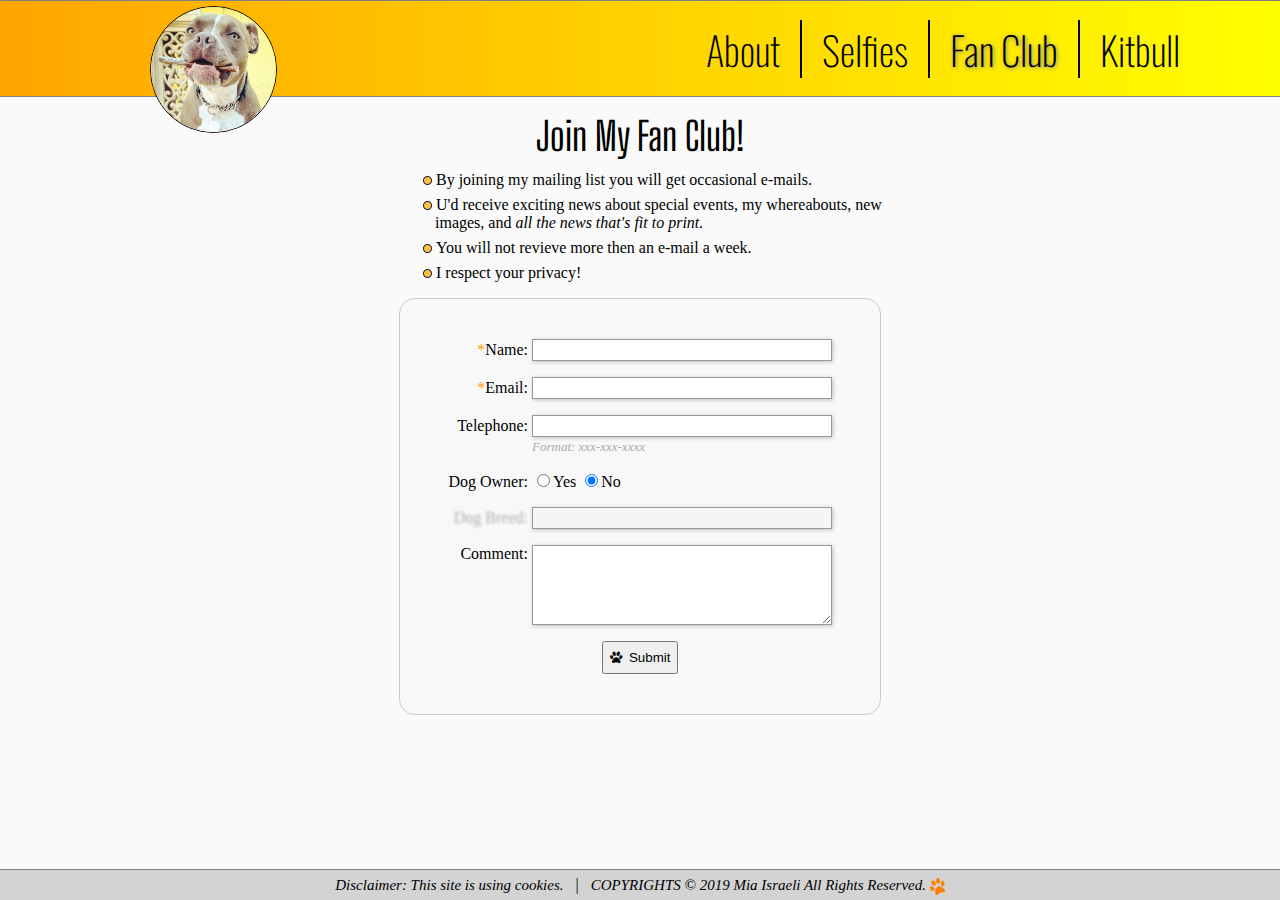
==== fans.html @ 23361780 "More fixes for Edge warnings" ====
<!DOCTYPE html>
<html>

<head>
  <title>Mia'a Fan Club</title>
  <link rel="stylesheet" type="text/css" href="style.css">
  <link rel="stylesheet" href="https://cdnjs.cloudflare.com/ajax/libs/font-awesome/4.7.0/css/font-awesome.min.css">
  <link rel="stylesheet" href="https://fonts.googleapis.com/css?family=Oswald">
  <link href="https://fonts.googleapis.com/css?family=Big+Shoulders+Display&display=swap" rel="stylesheet">
  <meta name="viewport" content="width=device-width, initial-scale=1">
</head>

<body>
  <header>
    <div id="dragged-into-div">
      <!-- src value is determined in the script per the headerImg cookie -->
      <img src="" id="header-img" class="header-img">
    </div>
    <nav id="navbar">
      <a href="index.html"><span id="index">About</span></a>
      <a href="selfies.html"><span id="selfies">Selfies</span></a>
      <a href="fans.html"><span id="fans">Fan Club</span></a>
      <a href="kitbull.html"><span id="kitbull">Kitbull</span></a>
    </nav>
  </header>
  <main>
    <h1>Join My Fan Club!</h1>
    <section id="form-header">
      <ul class="customed-ul">
        <li>By joining my mailing list you will get occasional e-mails.
        <li>U'd receive exciting news about special events, my whereabouts, new images, and <i>all the news that's fit to print.</i></li>
        <li>You will not revieve more then an e-mail a week.</li>
        <li>I respect your privacy!</li>
      </ul>
    </section>
    <section class="middle-section">
      <form action="" method="post">
        <div>
          <label for="name-input"><span class="required">*</span>Name:</label>
          <input type="text" id="name-input" required />
        </div>
        <div>
          <label for="email-input"><span class="required">*</span>Email:</label>
          <input type="email" id="email-input" required />
        </div>
        <div>
          <label for="tel-input">Telephone:</label>
          <input type="tel" pattern="[0-9]{3}-[0-9]{3}-[0-9]{4}" id="tel-input" />
        </div>
        <div id="phone-comment">
          <span>Format: xxx-xxx-xxxx</span>
        </div>
        <div>
          <label for="radio-btns-div">Dog Owner:</label>
          <div id="radio-btns-div">
            <input type="radio" name="dog-owner" value="Yes">Yes
            <input type="radio" name="dog-owner" value="No" checked />No
          </div>
        </div>
        <div>
          <label id="dog-breed-label">Dog Breed:</label>
          <input type="text" id="dog-breed-input" required />
        </div>
        <div>
          <label for="tel-input">Comment:</label>
          <textarea type="text" class="textareaField" id="textareaInput"></textarea>
        </div>
        <div class="button">
          <button class="btn btn-primary" type="submit"><i class="fa fa-paw"></i>&nbsp;&nbsp;Submit</button>
        </div>
      </form>
    </section>
  </main>
  <footer>
    <span>Disclaimer: This site is using cookies.</span>
    <span id="footer-divider">&nbsp;&nbsp;|&nbsp;&nbsp;</span>
    <span id="footer-copyright">COPYRIGHTS &copy; 2019 Mia Israeli All Rights Reserved.
      <img src="images/footer-paw.png" />
    </span>
  </footer>
</body>
<!-- Javascripts -->
<script type="text/javascript" src="commonScript.js"></script>
<script type="text/javascript" src="fansScript.js"></script>

</html>
---- style.css ----
:root {
  --orange-color: #ffa500;
  --gray-color-border: #808080;
  --gray-color-background: #fafafa;
  --gray-color-grid: #fefefe;
  --header-height: 95px;
  --less-900-margins: 50px;
  --less-700-margins: 20px;
  --title-font-size: calc(20px + 1.5vw);
  --slow-transition: all 0.5s ease-in;
  --fast-transition: all 0.2s ease-in;
  --footer-height: 30px;
}

/* =============================================================================
- position is relative so I can place the footer at the bottom, using absolute. 
- it should be min-height of 100vh to accomodate a short page.
- by default, the browser sets some margin. I eliminate it. 
============================================================================= */
body {
  position: relative;
  min-height: 100vh;
  margin: 0;
  background-color: var(--gray-color-background);
}

/* =============================================================================
- sticky position is preferable over fixed since it keeps the element part of the flow. 
- width of the entire screen
- z-index will make it on top of any other element (the position property removes it from the normal flow.)
============================================================================= */
header {
  position: sticky;
  top: 0;
  background: linear-gradient(to right, orange, yellow);
  border-top: 1px solid var(--gray-color-border);
  border-bottom: 1px solid var(--gray-color-border);
  width: 100%;
  height: var(--header-height);
  z-index: 1;
}

/* This is an "invisble div". It's used to enlarge the area into which images can be dropped into
(to replace the header's image). Otherwise, the user would have to aim exactly at the circular image. */
header #dragged-into-div {
  position: absolute;
  top: 5px;
  left: 150px;
  width: 200px;
  height: 200px;
}

/* 
- The element is placed relative to it's containing container at 0,0.
- The border-radius makes the image round. 
- The image also has a border, but it's assigned by the javascript. */
header #dragged-into-div #header-img {
  position: absolute;
  left: 0px;
  top: 0px;
  width: 125px;
  border-radius: 50%;
}

/* The header image would change it's style upon being dragged into to create a "hint" for the user. 
the img-hovered class is added and removed upon dragenter() dragleave() events. */
header #dragged-into-div #header-img.img-hovered {
  transition: var(--slow-transition);
  width: 150px;
  padding: 5px;
}

/* =============================================================================
- flex would allow me later on to arrange them vertically.
- margin-left:auto;  would push the element all the way to the right. 
- "auto" : taking up available space!!!!!!
- the 100% height would strech the div element to the height of its container.
============================================================================= */
header nav {
  position: absolute;
  right: 100px;
  display: flex;
  align-items: center;
  justify-content: center;
  height: 100%;
}

/* =============================================================================
For the top navigation menu anchors:
- no underline 
- font size depends on the viewport width (1.5vw) but would be at least 15px.
- I need to  use padding and not margin to show a gap with the border
- vertical line separator through border-right
============================================================================= */
header nav a {
  text-decoration: none;
  font-family: Oswald;
  font-weight: 100;
  font-size: var(--title-font-size);
  padding-left: 20px;
  padding-right: 20px;
  color: black;
  height: auto;
  border-right: 2px solid black;
}

header nav a:last-child {
  padding-right: 0px;
}

/* so the last menu entry doesn't have a vertical line */
header nav a:last-child {
  border-right: none;
}

header nav a:hover {
  color: #ff9900;
}

main {
  position: relative;
  text-align: center;
}

.middle-section {
  padding-bottom: calc(var(--footer-height) * 2);
}

/* font size depends on the viewport width */
main h1 {
  font-family: 'Big Shoulders Display';
  font-weight: 500;
  font-size: var(--title-font-size);
  margin-top: 15px;
  margin-bottom: 5px;
}

/* =============================================================================
about section : 3 parts (h1, div, h1) r orginized horizontally and centered.
============================================================================= */
#about-top-section {
  display: flex;
  flex-direction: row;
  align-items: center;
  justify-content: center;
  color: gray;
  margin-top: 30px;
  margin-bottom: 30px;
}

#about-top-section #img-div {
  position: relative;
}

#about-top-section #img-frame {
  width: 300px;
}

#about-top-section #img {
  position: absolute;
  top: 45px;
  left: 45px;
  width: 210px;
  animation-name: fade-in;
  animation-duration: 15s;
}

#about-top-section #title-left {
  width: 300px;
  animation: slide-in-right 5s ease-in-out;
}

#about-top-section #title-right {
  width: 300px;
  animation: slide-in-left 5s ease-in-out;
}

/* =============================================================================
animations for the elements. 
============================================================================= */
@keyframes fade-in {
  0% {
    opacity: 0;
  }

  100% {
    opacity: 1;
  }
}

@keyframes slide-in-left {
  0% {
    opacity: 0;
    color: orange;
    transform: translateX(50%);
  }

  50% {
    color: orange;
    opacity: 0.1;
  }

  100% {
    opacity: 1;
    transform: translateX(0%);
  }
}

@keyframes slide-in-right {
  0% {
    opacity: 0;
    color: orange;
    transform: translateX(-50%);
  }

  50% {
    color: orange;
    opacity: 0.1;
  }

  100% {
    opacity: 1;
    transform: translateX(0%);
  }
}

#about-section div {
  display: grid;
  grid-gap: 25px;
  grid-template-columns: 1fr 4fr;
  width: 65vw;
  margin: auto;
  text-align: justify;
  text-justify: auto;
}

#about-section span.title {
  text-align: right;
  font-family: 'Big Shoulders Display';
  font-size: 2vw;
  border-top: 1px solid #ff7f50;
  margin-top: 3px;
}

#about-section span.content {
  font-family: calibri;
  font-weight: 100;
}

/* ul has a too large default margin. */
#about-section ul {
  margin: 0;
  padding-left: 30px;
  list-style-type: square;
}

/* ============================================================================= 
- customized ul element
- ul is a block element and so need to turn it into inline-block in order to center it. 
============================================================================= */
.customed-ul {
  display: inline-block;
  text-align: left;
  list-style-type: none;
  padding-left: 45px;
  margin-top: 0px;
}

.customed-ul li {
  margin-top: 7px;
}

.customed-ul li::before {
  margin-left: -12px;
  content: url('images/bullet-icon-new.png');
  margin-right: 4px;
  display: inline-block;
}

/* =============================================================================
the grid
============================================================================= */
#spinner-div {
  height: 100vh;
  top: 100px;
}

#grid-section {
  margin-left: 150px;
  margin-right: 150px;
  font-family: calibri;
}

#grid-section>#title {
  font-size: 2vw;
}

#grid-section .mobileLi {
  display: none;
}

#select-option-div {
  display: inline-block;
  cursor: pointer;
}

#select-option-div select {
  padding: 3px;
  width: 150px;
  border-radius: .2em;
  font-size: 13px;
  background: linear-gradient(to bottom, #ffffff, orange);
  outline: none;
}

/* I chose box-shadow rather then border manipulation to avoid "jitter" */
#select-option-div select:hover {
  box-shadow: 0 0 2px 2px var(--gray-color-border);
  cursor: pointer;
}

#select-option-div select option {
  background: #ffffcc;
}

hr {
  margin-bottom: 20px;
  border-bottom: none;
}

/* =============================================================================
- grid-template-columns: auto-fit so the number of elems horizontally changes.
- fr unit is grid specifc. fraction. The item would grow and shrink basd on the available space.
- repeat function would repeat a pattern i.e. repeat(3, 1fr); instead of 1fr 1fr 1fr;
- auto-fit for responsiveness. Can be used with repeat() in order to avoid specifiying a fix number of columns. 
- minmax function defines the range i.e. from 320px to 1fr
- grid-gap would set gap between items 
- the grid determines the WIDTH of the img. Since the imgs are square the HEIGHT would equal the WIDTH.
============================================================================= */
.blurred {
  filter: blur(12px);
  transition: var(--fast-transition);
}

.un-blurred {
  filter: none;
  transition: var(--fast-transition);
}

.dynamic-grid {
  display: grid;
  grid-template-columns: repeat(auto-fit, minmax(250px, 1fr));
  grid-gap: 2rem;
}

/* it's relative so the heart can be placed absolutely */
.grid-item {
  position: relative;
  background-color: var(--gray-color-grid);
  border: 1px solid black;
  font-size: 13px;
  text-align: center;
  margin: 0px;
}

.grid-item:hover {
  transition: var(--slow-transition);
  transform: scale(1.05);
  background-color: #ffa500;
  box-shadow: 10px 10px 5px rgba(0, 0, 0, 0.33);
}

/* the img width would fit the parent (div) element 100% */
.grid-item .grid-image {
  width: 100%;
  border-bottom: 1px solid black;
}

/* initially the heart size is 15px. Onclick, it's animated to 20px and back twice */
.grid-item .heart {
  position: absolute;
  width: 15px;
  top: 5px;
  right: 5px;
}

.grid-item .animatedHeartBeat {
  animation: heartBeat;
  animation-duration: 1s;
  animation-iteration-count: 2;
  animation-timing-function: ease-out;
}

@keyframes heartBeat {
  from {
    width: 15px;
  }

  to {
    width: 25px;
  }
}

.grid-item figcaption {
  margin-bottom: 5px;
}

.heart-likes-icon {
  width: 11px;
}


/* =============================================================================
the modal
============================================================================= */
/* 
- initally it's hidden (display:none).
- blurring the rest of the viewport with background-color.
- z-index would place the modal on top when active. */
#modal-container-div {
  position: fixed;
  left: 0;
  top: 0;
  display: none;
  z-index: 1;
  width: 100%;
  height: 100%;
}

/* the button postion is in relation to its container div - modal-cotainer-div */
#modal-container-div .nav-button {
  position: absolute;
  top: 50%;
  height: 30px;
  width: 100px;
  background-color: var(--orange-color);
  border: 1px solid black;
  font-size: 15px;
  font-weight: 400;
  font-family: calibri;
  outline: none;
}

#modal-container-div .button:hover {
  box-shadow: 1px 1px 4px black;
  font-weight: 600;
}

#modal-container-div #prev-btn {
  left: 10px;
}

#modal-container-div #next-btn {
  right: 10px;
}

/* - it's relative so the footer/caption can be placed absolutely. 
 - the top part is right underneath the header (its height + 2px for border); 
 - the width is determined in the Javascript based on the img propotions. */
#modal-content-div {
  position: relative;
  top: calc(var(--header-height) + 2px);
  margin: auto;
  background-color: #fefefe;
  max-width: 75vw;
}

#modal-img-div {
  padding: 25px 25px 25px 25px;
  font-family: calibri;
  font-size: 13px;
}

/* Modal image should be the width of the containing div */
#modal-img-div>img {
  width: 100%;
  border: 1px solid black;
}

/* the image's caption is placed a little over the bottom and centered. */
#modal-img-div .modal-img-caption {
  position: absolute;
  bottom: 7px;
}

#modal-img-div #modal-img-text {
  left: 25px;
}

#modal-img-div #modal-img-like-count {
  right: 25px;
}

/* The modal-img-close-btn Button */
.modal-img-close-btn {
  position: relative;
  right: 5px;
  color: var(--orange-color);
  float: right;
  font-size: 25px;
  font-weight: bold;
}

/* Change the close btn color and cursor */
.modal-img-close-btn:hover,
.modal-img-close-btn:focus {
  color: black;
  cursor: pointer;
}

/* I'm using the iframe-wrapper to create intrinsic ratios of the video.  
Intrinsic ratios allow elements to fill the width of their containing block and resize on the fly 
while maintaining their aspect ratio.  */
#iframe-wrapper {
  position: relative;
  width: 50vw;
  margin: 25px auto;
  padding-bottom: 28%;
  border: 2px solid gray;
}

/* the iframe takes 100% of the wrapping div */
#iframe-wrapper iframe {
  position: absolute;
  top: 0;
  left: 0;
  width: 100%;
  height: 100%;
}

#kitbull-section {
  display: inline-block;
  text-align: justify;
  text-justify: auto;
  width: 50vw;
  font-family: calibri;
  line-height: 25px;
  background-color: #f8f8f8;
}

#kitbull-section span {
  font-weight: 700;
}

/* The footer is placed at the bottom relative to its containing element (not the vp). 
  If line-height is the same figure as height, element would be centered vertically.
   */
footer {
  position: absolute;
  bottom: 0;
  width: 100%;
  text-align: center;
  height: var(--footer-height);
  line-height: var(--footer-height);
  border-top: 1px solid var(--gray-color-border);
  background-color: #d3d3d3;
}

/* The 1st and last spans r styled 'italic' yet the divider char is not. */
footer span:first-child,
footer span:last-child {
  font-family: calibri;
  font-style: italic;
  font-size: 15px;
}

footer img {
  vertical-align: middle;
  width: 15px;
}

/* =============================================================================
fan form
============================================================================= */
#form-header {
  margin: auto;
  width: 500px;
  font-family: calibri;
  text-align: left;
}

/* center the form on the page */
form {
  margin: auto;
  width: 400px;
  padding: 40px;
  border: 1px solid #cccccc;
  border-radius: 1em;
  background-color: #f8f8f8;
  font-family: calibri;
}

/* place some top margin for all div's except the 1st one */
form div+div {
  margin-top: 1em;
}

form .required {
  color: var(--orange-color);
}

/* since label is an inline element, using inline-block would allow specifying width */
form label {
  display: inline-block;
  width: 80px;
  text-align: right;
}

form #phone-comment {
  margin-top: 0px;
  text-align: left;
}

form #phone-comment span {
  margin-left: 92px;
  font-style: italic;
  font-size: 13px;
  color: #aaaaaa;
}

/* ouline: none; removes the blue outline */
input[type=text],
input[type=email],
input[type=tel],
textarea {
  font: 1em calibri;
  width: 300px;
  box-sizing: border-box;
  border: 1px solid #999;
  box-shadow: 1px 1px 4px #C0C0C0;
  outline: none;
}

/* since all other input element are 300px wide, here there r multiple inputs (radio btns) */
#radio-btns-div {
  display: inline-block;

  text-align: left;
  width: 300px;
}

/* additional highlight for focused elements */
input:focus,
textarea:focus {
  border: 1px solid #ffad33;
}

/* align textarea with the labels */
textarea {
  vertical-align: top;
  height: 5em;
}

/* center the submit button. Same size as the label elements */
form .button {
  text-align: center;
}

form button {
  height: 33px;
}

/* =============================================================================
media queries
============================================================================= */

/* the nav elements should be placed vertically and in the center */
@media screen and (max-width: 900px) {
  header {
    justify-content: center;
  }

  header #dragged-into-div {
    width: 150px;
    left: var(--less-900-margins);
  }

  header #dragged-into-div #header-img {
    width: 105px;
  }

  header nav {
    right: var(--less-900-margins);
  }

  #about-section span.title {
    font-size: 18px;
  }

  #about-section div {
    width: 70vw;
  }

  #grid-section {
    margin-left: var(--less-900-margins);
    margin-right: var(--less-900-margins);
  }

  #iframe-wrapper {
    width: 75%;
    padding-bottom: 40%;
  }

  #kitbull-section {
    width: 75%;
  }
}

@media screen and (max-width: 700px) {
  header {
    height: 75px;
  }

  header #dragged-into-div {
    width: 125px;
    left: var(--less-700-margins);
  }

  header #dragged-into-div #header-img {
    width: 85px;
  }

  header nav {
    right: var(--less-700-margins);
  }

  header nav a {
    padding-left: 10px;
    padding-right: 10px;
  }

  #about-top-section {
    display: flex;
    flex-direction: column;
    margin-top: 10px;
    margin-bottom: 10px;
  }

  #about-section div {
    width: 90vw;
  }

  #grid-section {
    margin-left: var(--less-700-margins);
    margin-right: var(--less-700-margins);
  }

  #modal-content-div {
    width: 100vw;
    max-width: 100vw;
  }

  #modal-container-div .nav-button {
    width: 30px;
  }

  #modal-container-div .button-text {
    display: none;
  }

  #modal-container-div #prev-btn {
    left: 0;
  }

  #modal-container-div #next-btn {
    right: 0;
  }

  /* the two footer spans are split veritically */
  footer {
    height: 40px;
    line-height: 20px;
  }

  #footer-divider {
    visibility: hidden;
  }

  #footer-copyright {
    display: block;
  }


  #iframe-wrapper {
    width: 90%;
    padding-bottom: 50%;
  }

  #kitbull-section {
    width: 90%;
  }
}

@media screen and (max-width: 600px) {
  header nav a {
    font-size: calc(15px + 1.0vw);
    padding-left: 5px;
    padding-right:  5px;
  }

  /* removing all special hovering styles for small devices */
  .grid-item:hover {
    transition: none;
    transform: none;
    background-color: var(--gray-color-grid);
    box-shadow: none;
  }

  /* some of the grid's li elements should appear only on desktop or mobile */
  #grid-section .desktopLi {
    display: none;
  }

  #grid-section .mobileLi {
    display: block;
  }

  #form-header {
    width: 90vw;
  }

  ul.customed-ul {
    padding: 10px;
  }

  form {
    width: 90vw;
    padding: 30px 10px;
  }

  form div {
    text-align: left;
  }

  form label {
    text-align: left;
  }

  form #phone-comment span {
    margin-left: 0px;
  }

}
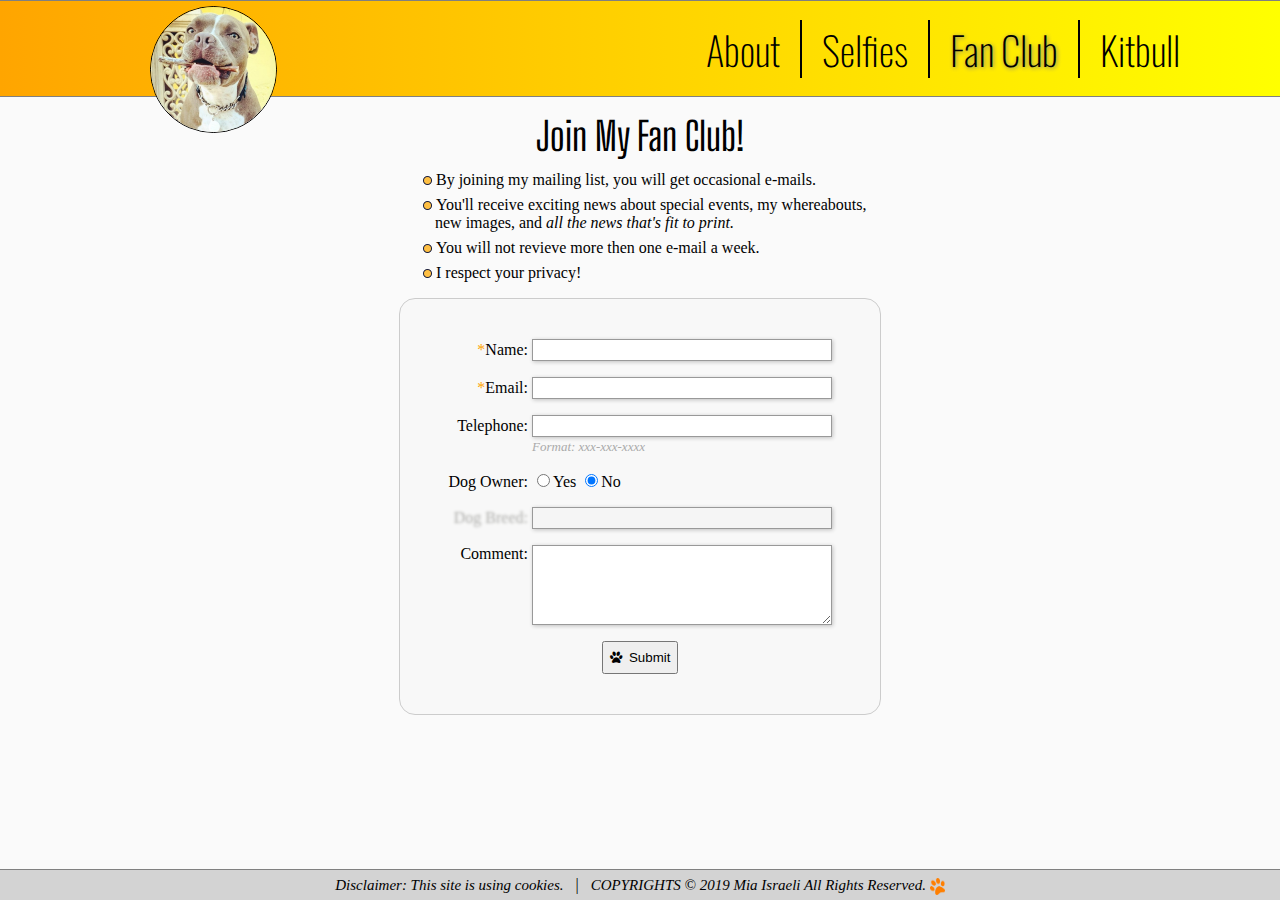
==== commit 574b702d: "Text changes" ====
--- a/fans.html
+++ b/fans.html
@@ -27,9 +27,9 @@
     <h1>Join My Fan Club!</h1>
     <section id="form-header">
       <ul class="customed-ul">
-        <li>By joining my mailing list you will get occasional e-mails.
-        <li>U'd receive exciting news about special events, my whereabouts, new images, and <i>all the news that's fit to print.</i></li>
-        <li>You will not revieve more then an e-mail a week.</li>
+        <li>By joining my mailing list, you will get occasional e-mails.
+        <li>You'll receive exciting news about special events, my whereabouts, new images, and <i>all the news that's fit to print.</i></li>
+        <li>You will not revieve more then one e-mail a week.</li>
         <li>I respect your privacy!</li>
       </ul>
     </section>
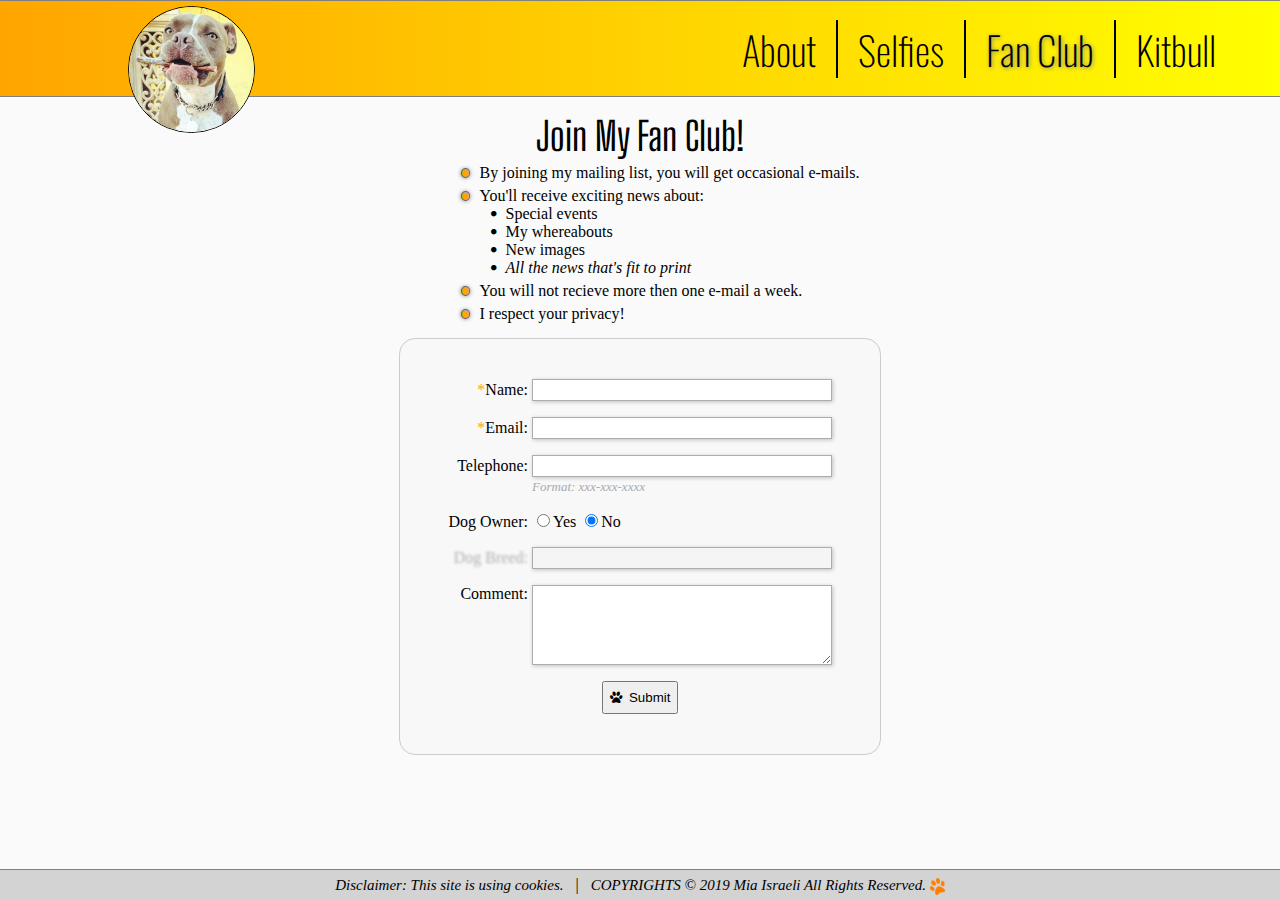
==== commit 62636301: "Using font icons instead of images" ====
--- a/fans.html
+++ b/fans.html
@@ -5,8 +5,8 @@
   <title>Mia'a Fan Club</title>
   <link rel="stylesheet" type="text/css" href="style.css">
   <link rel="stylesheet" href="https://cdnjs.cloudflare.com/ajax/libs/font-awesome/4.7.0/css/font-awesome.min.css">
-  <link rel="stylesheet" href="https://fonts.googleapis.com/css?family=Oswald">
-  <link href="https://fonts.googleapis.com/css?family=Big+Shoulders+Display&display=swap" rel="stylesheet">
+  <link rel="stylesheet" href="https://fonts.googleapis.com/css2?family=Oswald:wght@300">
+  <link rel="stylesheet" href="https://fonts.googleapis.com/css?family=Big+Shoulders+Display&display=swap">
   <meta name="viewport" content="width=device-width, initial-scale=1">
 </head>
 
@@ -24,13 +24,20 @@
     </nav>
   </header>
   <main>
-    <h1>Join My Fan Club!</h1>
     <section id="form-header">
+      <h1>Join My Fan Club!</h1>
       <ul class="customed-ul">
-        <li>By joining my mailing list, you will get occasional e-mails.
-        <li>You'll receive exciting news about special events, my whereabouts, new images, and <i>all the news that's fit to print.</i></li>
-        <li>You will not revieve more then one e-mail a week.</li>
-        <li>I respect your privacy!</li>
+        <li><i class="fa fa-circle li-icon"></i>By joining my mailing list, you will get occasional e-mails.</li>
+        <li><i class="fa fa-circle li-icon"></i>You'll receive exciting news about:
+          <ul class="news-about-ul">
+            <li><i class="fa fa-circle"></i>Special events</li>
+            <li><i class="fa fa-circle"></i>My whereabouts</li>
+            <li><i class="fa fa-circle"></i>New images</li>
+            <li><i class="fa fa-circle"></i>All the news that's fit to print</li>
+          </ul>
+        </li>
+        <li><i class="fa fa-circle li-icon"></i>You will not recieve more then one e-mail a week.</li>
+        <li><i class="fa fa-circle li-icon"></i>I respect your privacy!</li>
       </ul>
     </section>
     <section class="middle-section">
@@ -63,7 +70,7 @@
         </div>
         <div>
           <label for="tel-input">Comment:</label>
-          <textarea type="text" class="textareaField" id="textareaInput"></textarea>
+          <textarea type="text"></textarea>
         </div>
         <div class="button">
           <button class="btn btn-primary" type="submit"><i class="fa fa-paw"></i>&nbsp;&nbsp;Submit</button>
--- a/style.css
+++ b/style.css
@@ -7,8 +7,8 @@
   --less-900-margins: 50px;
   --less-700-margins: 20px;
   --title-font-size: calc(20px + 1.5vw);
-  --slow-transition: all 0.5s ease-in;
-  --fast-transition: all 0.2s ease-in;
+  --slow-transition: all 0.5s linear;
+  --fast-transition: all 0.2s linear;
   --footer-height: 30px;
 }
 
@@ -45,7 +45,7 @@
 header #dragged-into-div {
   position: absolute;
   top: 5px;
-  left: 150px;
+  left: 10%;
   width: 200px;
   height: 200px;
 }
@@ -78,7 +78,7 @@
 ============================================================================= */
 header nav {
   position: absolute;
-  right: 100px;
+  right: 5%;
   display: flex;
   align-items: center;
   justify-content: center;
@@ -244,7 +244,7 @@
 
 #about-section span.content {
   font-family: calibri;
-  font-weight: 100;
+  font-weight: 300;
 }
 
 /* ul has a too large default margin. */
@@ -258,24 +258,59 @@
 - customized ul element
 - ul is a block element and so need to turn it into inline-block in order to center it. 
 ============================================================================= */
+ul {
+  list-style-type: none;
+}
+
+.news-about-ul {
+  padding-left: 30px;
+}
+
+.news-about-ul .fa-circle {
+  font-size: 40%;
+  color: black;
+  margin-right: 10px;
+  vertical-align: middle;
+  margin-top: -2px;
+}
+
+.news-about-ul li:last-child {
+  font-style: italic;
+}
+
 .customed-ul {
   display: inline-block;
   text-align: left;
-  list-style-type: none;
-  padding-left: 45px;
-  margin-top: 0px;
-}
-
-.customed-ul li {
-  margin-top: 7px;
-}
-
-.customed-ul li::before {
-  margin-left: -12px;
-  content: url('images/bullet-icon-new.png');
-  margin-right: 4px;
+  margin: 0px;
+}
+
+.customed-ul>li {
+  margin-bottom: 5px;
+}
+
+.customed-ul li .li-icon {
+  font-size: 50%;
+  color: orange;
+  margin-right: 10px;
+  vertical-align: middle;
+  margin-top: -2px;
+  text-shadow: 0px 0px 5px black;
+  border: 1px solid gray;
+  border-radius: 50%;
+}
+
+/*
+#form-header .customed-ul li::before {
+  font-family: 'FontAwesome';
+  content: '\f111';
+  color: orange;
+  font-size: 50%;
   display: inline-block;
-}
+  text-shadow: 0px 0px 5px black;
+  border: 1px solid gray;
+  border-radius: 60%;
+}
+*/
 
 /* =============================================================================
 the grid
@@ -286,8 +321,8 @@
 }
 
 #grid-section {
-  margin-left: 150px;
-  margin-right: 150px;
+  margin-left: 10%;
+  margin-right: 10%;
   font-family: calibri;
 }
 
@@ -305,22 +340,28 @@
 }
 
 #select-option-div select {
-  padding: 3px;
+  padding: 2px;
   width: 150px;
   border-radius: .2em;
   font-size: 13px;
   background: linear-gradient(to bottom, #ffffff, orange);
+  box-shadow: 1px 1px 4px #C0C0C0;
   outline: none;
 }
 
 /* I chose box-shadow rather then border manipulation to avoid "jitter" */
 #select-option-div select:hover {
-  box-shadow: 0 0 2px 2px var(--gray-color-border);
+  box-shadow: 0 0 1px 1px var(--gray-color-border);
   cursor: pointer;
 }
 
 #select-option-div select option {
   background: #ffffcc;
+}
+
+#filter-input {
+  width: 90px;
+  height: 21px;
 }
 
 hr {
@@ -361,6 +402,7 @@
   font-size: 13px;
   text-align: center;
   margin: 0px;
+  transition: all 0.3s ease-in;
 }
 
 .grid-item:hover {
@@ -573,10 +615,8 @@
 fan form
 ============================================================================= */
 #form-header {
-  margin: auto;
-  width: 500px;
   font-family: calibri;
-  text-align: left;
+  margin-bottom: 10px;
 }
 
 /* center the form on the page */
@@ -626,7 +666,7 @@
   font: 1em calibri;
   width: 300px;
   box-sizing: border-box;
-  border: 1px solid #999;
+  border: 1px solid #acacac;
   box-shadow: 1px 1px 4px #C0C0C0;
   outline: none;
 }
@@ -672,29 +712,21 @@
 
   header #dragged-into-div {
     width: 150px;
-    left: var(--less-900-margins);
   }
 
   header #dragged-into-div #header-img {
     width: 105px;
   }
 
-  header nav {
-    right: var(--less-900-margins);
-  }
-
   #about-section span.title {
     font-size: 18px;
   }
 
   #about-section div {
+    grid-template-columns: 1fr 6fr;
     width: 70vw;
   }
 
-  #grid-section {
-    margin-left: var(--less-900-margins);
-    margin-right: var(--less-900-margins);
-  }
 
   #iframe-wrapper {
     width: 75%;
@@ -720,9 +752,6 @@
     width: 85px;
   }
 
-  header nav {
-    right: var(--less-700-margins);
-  }
 
   header nav a {
     padding-left: 10px;
@@ -737,12 +766,13 @@
   }
 
   #about-section div {
+    grid-template-columns: 1fr 8fr;
     width: 90vw;
   }
 
   #grid-section {
-    margin-left: var(--less-700-margins);
-    margin-right: var(--less-700-margins);
+    margin-left: 5%;
+    margin-right: 5%;
   }
 
   #modal-content-div {
@@ -768,8 +798,8 @@
 
   /* the two footer spans are split veritically */
   footer {
-    height: 40px;
-    line-height: 20px;
+    height: calc(var(--footer-height) + 10px);
+    line-height: calc(var(--footer-height) - 10px);
   }
 
   #footer-divider {
@@ -795,7 +825,7 @@
   header nav a {
     font-size: calc(15px + 1.0vw);
     padding-left: 5px;
-    padding-right:  5px;
+    padding-right: 5px;
   }
 
   /* removing all special hovering styles for small devices */
@@ -840,4 +870,7 @@
     margin-left: 0px;
   }
 
+  footer {
+    height: calc(var(--footer-height) + 30px);
+  }
 }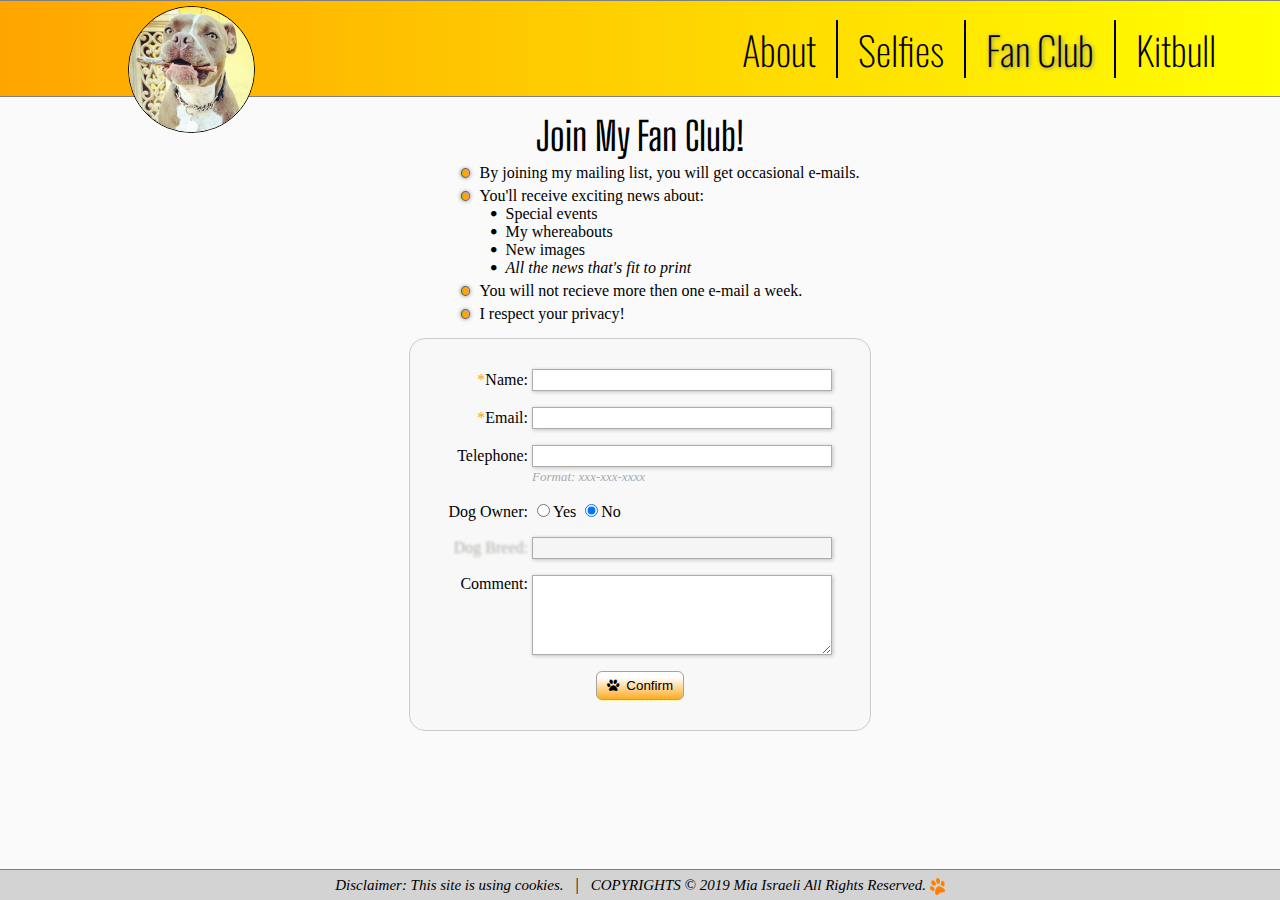
==== commit 9c83a944: "Creating confirmation dialog box for the fan form" ====
--- a/fans.html
+++ b/fans.html
@@ -23,7 +23,7 @@
       <a href="kitbull.html"><span id="kitbull">Kitbull</span></a>
     </nav>
   </header>
-  <main>
+  <main id="fan-section">
     <section id="form-header">
       <h1>Join My Fan Club!</h1>
       <ul class="customed-ul">
@@ -41,7 +41,7 @@
       </ul>
     </section>
     <section class="middle-section">
-      <form action="" method="post">
+      <form id="fan-form" action="" method="post">
         <div>
           <label for="name-input"><span class="required">*</span>Name:</label>
           <input type="text" id="name-input" required />
@@ -60,21 +60,38 @@
         <div>
           <label for="radio-btns-div">Dog Owner:</label>
           <div id="radio-btns-div">
-            <input type="radio" name="dog-owner" value="Yes">Yes
-            <input type="radio" name="dog-owner" value="No" checked />No
+            <input type="radio" name="dog-owner" value="Yes" id="owner-yes">Yes
+            <input type="radio" name="dog-owner" value="No" id="owner-no" checked />No
           </div>
         </div>
         <div>
           <label id="dog-breed-label">Dog Breed:</label>
-          <input type="text" id="dog-breed-input" required />
+          <input type="text" id="dog-breed-input" />
         </div>
         <div>
-          <label for="tel-input">Comment:</label>
-          <textarea type="text"></textarea>
+          <label for="comment-input">Comment:</label>
+          <textarea type="text" id="comment-input"></textarea>
         </div>
         <div class="button">
-          <button class="btn btn-primary" type="submit"><i class="fa fa-paw"></i>&nbsp;&nbsp;Submit</button>
+          <button id="form-confirm-btn" type="button"><i class="fa fa-paw"></i>&nbsp;&nbsp;Confirm</button>
         </div>
+
+        <section id="modal-section">
+          <div id="modal-content">
+            <span id="header">Please review your data. Submit or keep editing. </span>
+            <img id="border" src="images/border1.png"></img>
+            <label class="title">Names:</label><label class="value" id="name-display"></label>
+            <label class="title">Email:</label><label class="value" id="email-display"></label>
+            <label class="title">Telephone:</label><label class="value" id="tel-display"></label>
+            <label class="title">Dog Owner:</label><label class="value" id="owner-display"></label>
+            <label class="title">Dog Bread:</label><label class="value" id="dog-breed-display"></label>
+            <label class="title">Comment:</label><label class="value" id="comment-display"></label>
+
+            <button id="modal-submit-btn" class="btn btn-primary" type="submit"><i class="fa fa-paw"></i>&nbsp;&nbsp;Submit</button>
+            <button id="modal-edit-btn" class="btn btn-primary" type="button">&nbsp;&nbsp;Edit</button>
+          </div>
+        </section>
+
       </form>
     </section>
   </main>
@@ -90,4 +107,4 @@
 <script type="text/javascript" src="commonScript.js"></script>
 <script type="text/javascript" src="fansScript.js"></script>
 
-</html>+</html>
--- a/style.css
+++ b/style.css
@@ -284,7 +284,7 @@
   margin: 0px;
 }
 
-.customed-ul>li {
+.customed-ul > li {
   margin-bottom: 5px;
 }
 
@@ -326,7 +326,7 @@
   font-family: calibri;
 }
 
-#grid-section>#title {
+#grid-section > #title {
   font-size: 2vw;
 }
 
@@ -514,7 +514,7 @@
 }
 
 /* Modal image should be the width of the containing div */
-#modal-img-div>img {
+#modal-img-div > img {
   width: 100%;
   border: 1px solid black;
 }
@@ -614,8 +614,13 @@
 /* =============================================================================
 fan form
 ============================================================================= */
+#fan-section {
+  margin-left: 10%;
+  margin-right: 10%;
+  font-family: calibri;
+}
+
 #form-header {
-  font-family: calibri;
   margin-bottom: 10px;
 }
 
@@ -623,15 +628,14 @@
 form {
   margin: auto;
   width: 400px;
-  padding: 40px;
+  padding: 30px;
   border: 1px solid #cccccc;
   border-radius: 1em;
   background-color: #f8f8f8;
-  font-family: calibri;
 }
 
 /* place some top margin for all div's except the 1st one */
-form div+div {
+form > div + div {
   margin-top: 1em;
 }
 
@@ -640,7 +644,7 @@
 }
 
 /* since label is an inline element, using inline-block would allow specifying width */
-form label {
+form > div > label {
   display: inline-block;
   width: 80px;
   text-align: right;
@@ -664,7 +668,7 @@
 input[type=tel],
 textarea {
   font: 1em calibri;
-  width: 300px;
+  width: 75%;
   box-sizing: border-box;
   border: 1px solid #acacac;
   box-shadow: 1px 1px 4px #C0C0C0;
@@ -697,8 +701,97 @@
 }
 
 form button {
-  height: 33px;
-}
+  box-shadow: 0px 1px 0px 0px #fff6af;
+  background: linear-gradient(to bottom, #fefefe 20%, #ffab23 100%);
+  background-color: #ffec64;
+  border-radius: 6px;
+  border: 1px solid #a3a2a0;
+  cursor: pointer;
+  padding: 6px 10px;
+  outline: none;
+}
+
+form button:hover {
+  opacity: 1;
+  box-shadow: 2px 2px 3px #333333;
+  transition: var(--fast-transition);
+}
+
+/* the section is the entire viewport. 
+   it is darkened with some opacity so the modal popup stands out */
+#modal-section {
+  display: none;
+  position: fixed;
+  z-index: 1;
+  left: 0;
+  top: 0;
+  width: 100%;
+  height: 100%;
+  background-color: rgba(0, 0, 0, 0.6);
+}
+
+/* grid properties */
+#modal-content {
+  display: grid;
+  grid-template-columns: 50% 50%;
+  width: 40%;
+  margin: 20% auto;
+  padding: 10px;
+  border: 4px double black;
+  border-radius: 1em;
+  background-color: white;
+}
+
+/* grid properties */
+#modal-content #header {
+  grid-column-start: 1;
+  grid-column-end: 3;
+  grid-row-start: 1;
+  grid-row-end: 2;
+  font-size: 17px;
+}
+
+/* grid properties */
+#modal-content #border {
+  grid-column-start: 1;
+  grid-column-end: 3;
+  grid-row-start: 2;
+  grid-row-end: 3;
+  width: 90%;
+  margin: auto;
+}
+
+/* grid properties */
+#modal-content label.title {
+  justify-self: end;
+}
+
+/* grid properties */
+#modal-content label.value {
+  justify-self: start;
+  font-style: italic;
+  padding-left: 5px;
+}
+
+/* grid properties */
+#modal-content .btn {
+  margin-top: 10px;
+  margin-bottom: 10px;
+  width: 50%;
+}
+
+/* grid properties */
+#modal-content #modal-submit-btn {
+  justify-self: end;
+}
+
+/* grid properties */
+#modal-content #modal-edit-btn {
+  justify-self: start;
+  margin-left: 10px;
+}
+
+
 
 /* =============================================================================
 media queries
@@ -727,6 +820,9 @@
     width: 70vw;
   }
 
+  #modal-content {
+    width: 60%;
+  }
 
   #iframe-wrapper {
     width: 75%;
@@ -751,7 +847,6 @@
   header #dragged-into-div #header-img {
     width: 85px;
   }
-
 
   header nav a {
     padding-left: 10px;
@@ -794,6 +889,11 @@
 
   #modal-container-div #next-btn {
     right: 0;
+  }
+
+  #fan-section {
+    margin-left: 5%;
+    margin-right: 5%;
   }
 
   /* the two footer spans are split veritically */
@@ -854,8 +954,15 @@
   }
 
   form {
-    width: 90vw;
+    width: 80vw;
     padding: 30px 10px;
+  }
+
+  input[type=text],
+  input[type=email],
+  input[type=tel],
+  textarea {
+    width: 95%;
   }
 
   form div {
@@ -870,7 +977,12 @@
     margin-left: 0px;
   }
 
+
+  #modal-content {
+    width: 80%;
+  }
+
   footer {
     height: calc(var(--footer-height) + 30px);
   }
-}+}
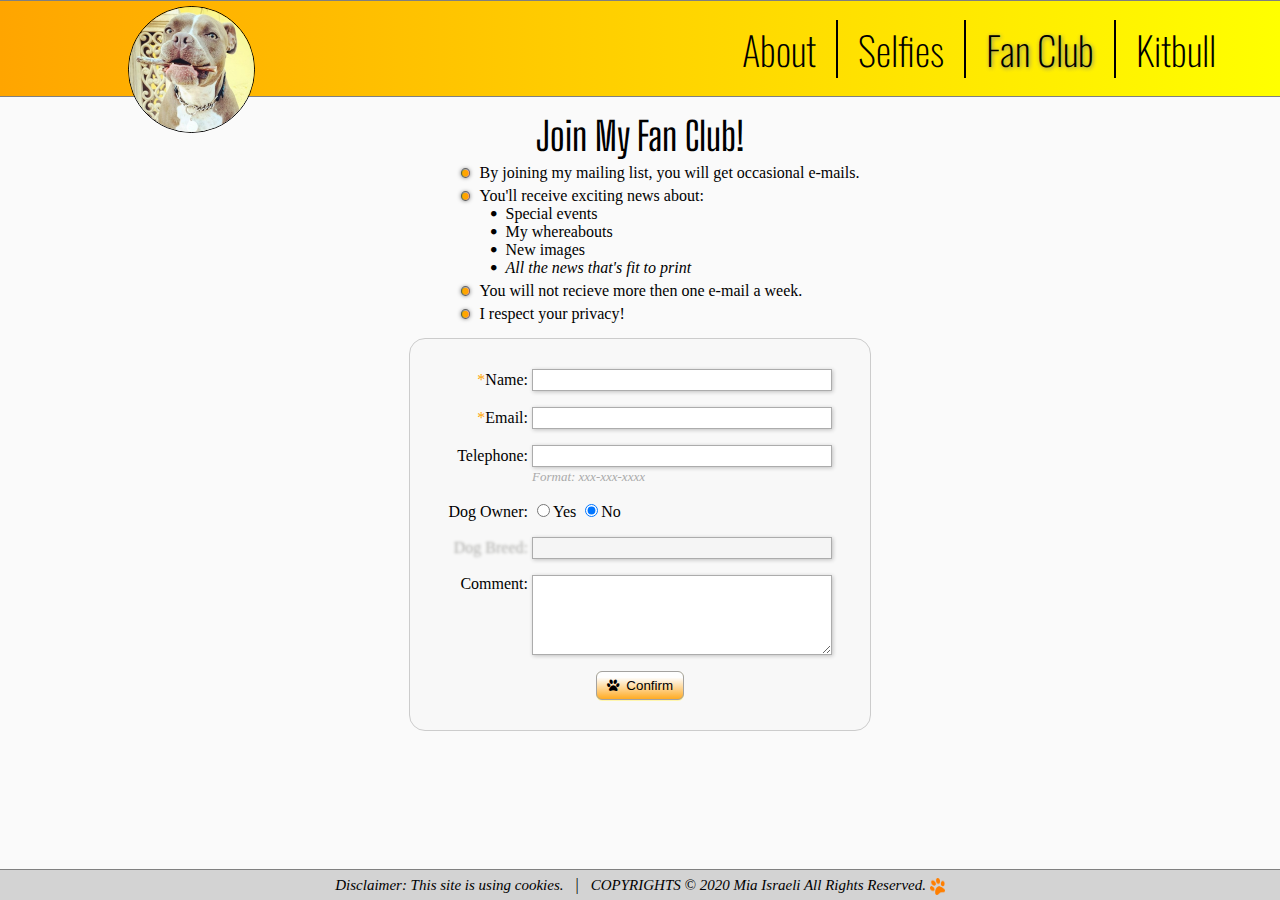
==== commit 1f62d64c: "Style changes" ====
--- a/fans.html
+++ b/fans.html
@@ -41,7 +41,7 @@
       </ul>
     </section>
     <section class="middle-section">
-      <form id="fan-form" action="" method="post">
+      <form action="https://zivisraeli.github.io/mia/" method="get">
         <div>
           <label for="name-input"><span class="required">*</span>Name:</label>
           <input type="text" id="name-input" required />
@@ -98,7 +98,7 @@
   <footer>
     <span>Disclaimer: This site is using cookies.</span>
     <span id="footer-divider">&nbsp;&nbsp;|&nbsp;&nbsp;</span>
-    <span id="footer-copyright">COPYRIGHTS &copy; 2019 Mia Israeli All Rights Reserved.
+    <span id="footer-copyright">COPYRIGHTS &copy; 2020 Mia Israeli All Rights Reserved.
       <img src="images/footer-paw.png" />
     </span>
   </footer>
--- a/style.css
+++ b/style.css
@@ -394,7 +394,7 @@
   grid-gap: 2rem;
 }
 
-/* it's relative so the heart can be placed absolutely */
+/* it's relative, so the heart can be placed absolutely */
 .grid-item {
   position: relative;
   background-color: var(--gray-color-grid);
@@ -402,14 +402,15 @@
   font-size: 13px;
   text-align: center;
   margin: 0px;
-  transition: all 0.3s ease-in;
+  transition: all 0.5s linear;
+  filter: blur(4px) grayscale(100%);
 }
 
 .grid-item:hover {
-  transition: var(--slow-transition);
-  transform: scale(1.05);
   background-color: #ffa500;
   box-shadow: 10px 10px 5px rgba(0, 0, 0, 0.33);
+  transform: scale(1.05);
+  transition: all 0.5s linear;
 }
 
 /* the img width would fit the parent (div) element 100% */
@@ -965,6 +966,10 @@
     width: 95%;
   }
 
+  form > div > label {
+    text-align: left;
+  }
+
   form div {
     text-align: left;
   }
